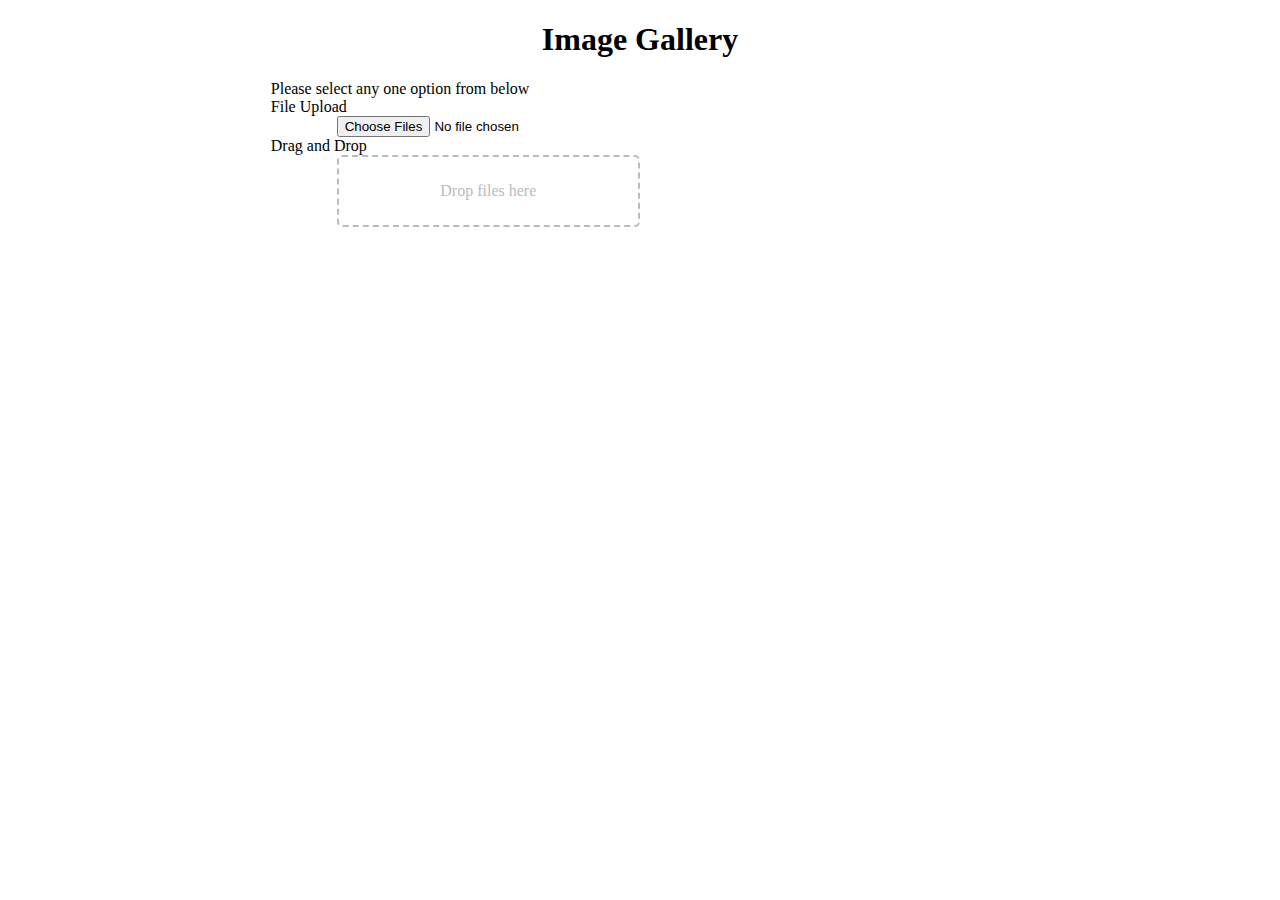
==== imageGallery/index.html @ 320dcbce "Image Gallery" ====
<!DOCTYPE html>
<html>
    <head>
        <title>Image Gallery</title>
        <link rel="stylesheet" href="css/style.css" type="text/css" media="screen" />
    </head>
    <body>
        <h1 class='heading'>Image Gallery</h1>
        <section class='selectChoice'>
            <span class="notes">Please select any one option from below </span><br>
            <span class="notes"> File Upload </span><br>
                <section class="uploadFile">
                    <input type="file" id="files" name="files[]" multiple /><br>
                </section>
            <span class="notes">Drag and Drop</span> 
                <div class="dragdrop">
                    <div id="drop_zone" class="drop_zone">Drop files here</div>
                </div>
                
                <output id="list"> </output>
        </section> 

<script type="text/javascript" src="js/imageDisplay.js"></script>
    </body>    
</html>
---- imageGallery/css/style.css ----
.thumb {
    height: 75px;
    border: 1px solid  #000;
    margin: 10px 5px 0 0;
}

.heading {
    text-align:center;
}
.uploadFile {
    margin-left:20%;
}

.selectChoice {
    border-radius: 5px;
    margin-left:20%;
    width: 30%
}

.notes {
    border: 10px;
    padding: 10px;
}

.selectChoice input[type="radio"] {
    margin-left:25px;
}

.drop_zone {
    border: 2px dashed #BBBBBB;
    border-radius: 5px 5px 5px 5px;
    color: #BBBBBB;
    padding: 25px;
    text-align: center;
    margin-left:20%;
}
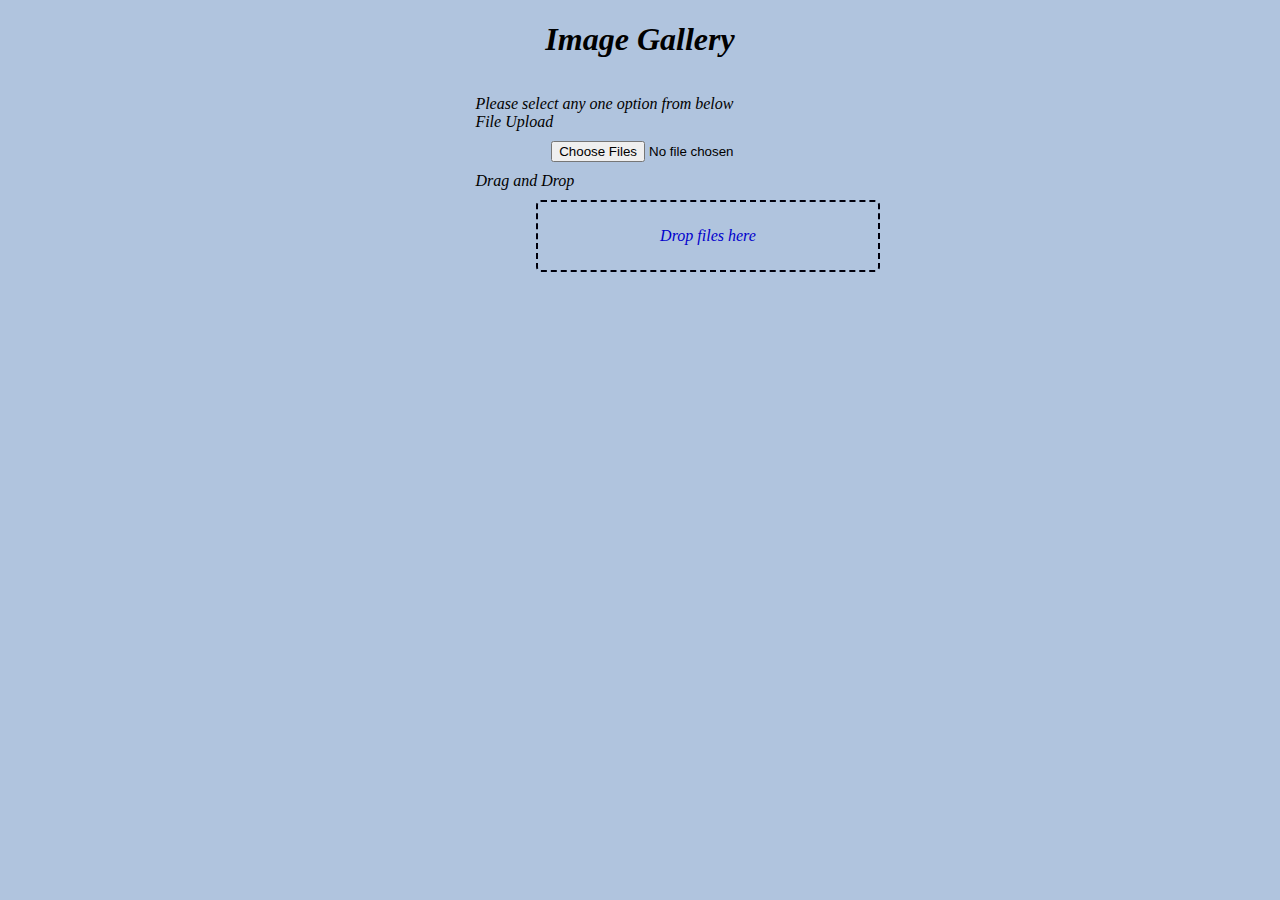
==== commit 07e1365f: "UI changes" ====
--- a/imageGallery/index.html
+++ b/imageGallery/index.html
@@ -3,23 +3,18 @@
     <head>
         <title>Image Gallery</title>
         <link rel="stylesheet" href="css/style.css" type="text/css" media="screen" />
+        <link rel="stylesheet" href="../css/lightbox.css" type="text/css" media="screen" />
     </head>
-    <body>
+    <body class="bodyColor">
         <h1 class='heading'>Image Gallery</h1>
         <section class='selectChoice'>
-            <span class="notes">Please select any one option from below </span><br>
-            <span class="notes"> File Upload </span><br>
-                <section class="uploadFile">
-                    <input type="file" id="files" name="files[]" multiple /><br>
-                </section>
-            <span class="notes">Drag and Drop</span> 
-                <div class="dragdrop">
-                    <div id="drop_zone" class="drop_zone">Drop files here</div>
-                </div>
-                
-                <output id="list"> </output>
-        </section> 
-
-<script type="text/javascript" src="js/imageDisplay.js"></script>
-    </body>    
+        </section>
+        <div class="overlayElement" id="overlayElement"> </div>
+        <script type="text/javascript" src="../js/lightbox.js"></script>
+        <script type="text/javascript" src="js/imageDisplay.js"></script>
+        <script type="text/javascript">
+            var displayInfo = new ImageGalleryController();
+            displayInfo.showUI();
+        </script>
+    </body>
 </html>
--- a/imageGallery/css/style.css
+++ b/imageGallery/css/style.css
@@ -1,4 +1,4 @@
-.thumb {
+.selectChoice .thumb {
     height: 75px;
     border: 1px solid  #000;
     margin: 10px 5px 0 0;
@@ -7,30 +7,42 @@
 .heading {
     text-align:center;
 }
-.uploadFile {
-    margin-left:20%;
+.selectChoice .uploadFile {
+    margin-left:15%;
+    padding: 10px;
 }
 
 .selectChoice {
     border-radius: 5px;
-    margin-left:20%;
-    width: 30%
+    margin-left:35%;
+    width: 40%;
+    padding: 15px;
+    text-decoration: Arial;
 }
 
-.notes {
+.bodyColor {
+    background-color:#b0c4de;
+    font-family:"Times New Roman", Times, serif;
+    font-style:italic;
+}
+.selectChoice .notes {
     border: 10px;
     padding: 10px;
 }
 
-.selectChoice input[type="radio"] {
-    margin-left:25px;
+.sideBar {
+    width:20%;
+    border:10px;
 }
-
-.drop_zone {
-    border: 2px dashed #BBBBBB;
+.selectChoice .dragdrop {
+    padding: 10px;
+    width:80%;
+}
+.selectChoice .dropZone {
+    border: 2px dashed #00000C;
     border-radius: 5px 5px 5px 5px;
-    color: #BBBBBB;
+    color: #0000CC;
     padding: 25px;
     text-align: center;
-    margin-left:20%;
+    margin-left:15%;
 }